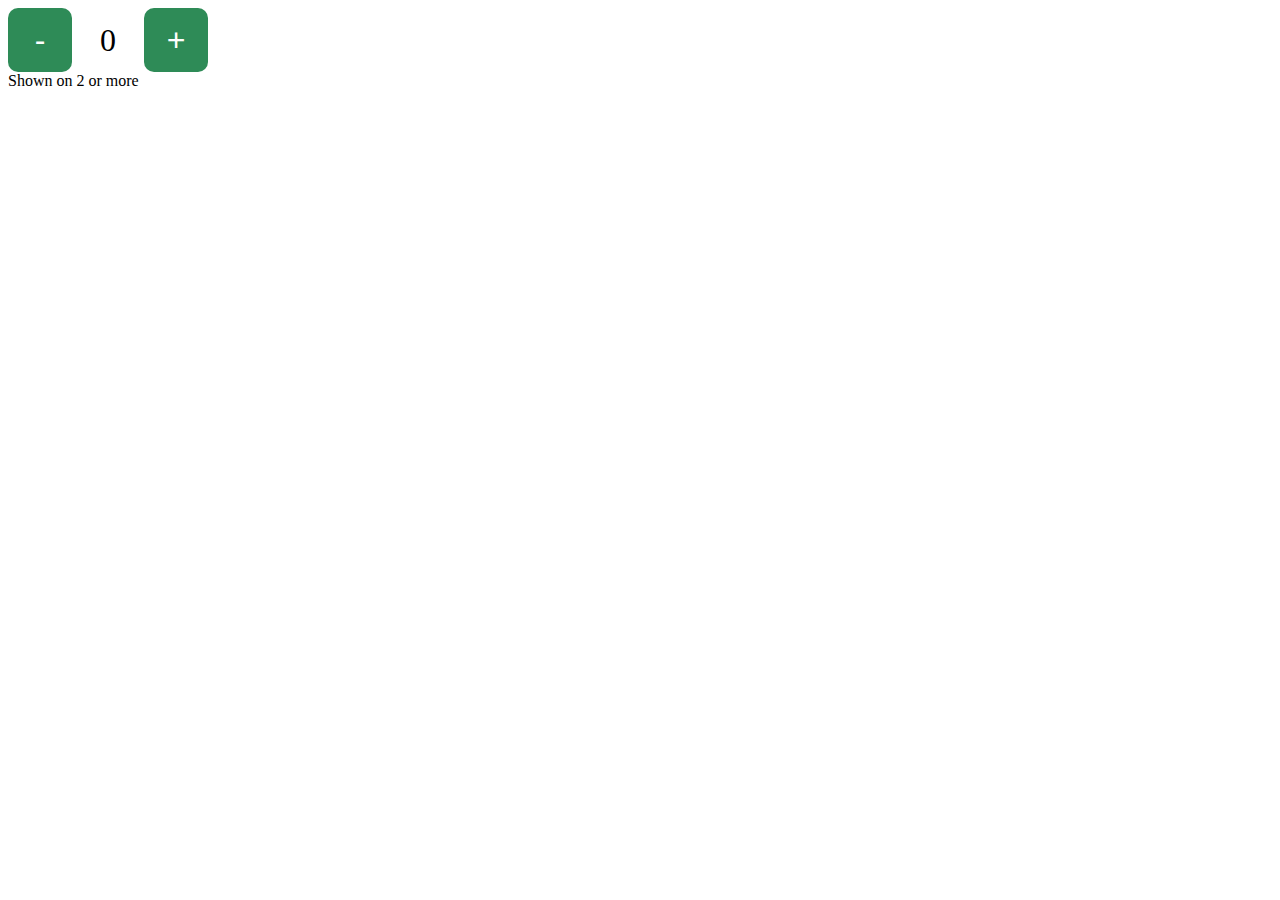
==== angularjs/index.html @ aed98121 "add angular library" ====
<!DOCTYPE html>
<html lang="en">
  <head>
    <meta charset="UTF-8">
    <meta name="viewport" content="width=device-width, initial-scale=1.0">
    <title>Document</title>
    <link rel="stylesheet" href="../base.css">
  </head>
  <body>
    <div ng-controller="MainCtrl">
      <button type="button" ng-click="minus()">-</button>
      <span ng-bind="count">0</span>
      <button type="button" ng-click="plus()">+</button>
      <div ng-show="count >= 2">
        Shown on 2 or more
      </div>
    </div>
  </body>
  <script type="text/javascript" src="./angularjs.js"></script>
  <script>
    Provider.controller('MainCtrl', ($scope) => {
      $scope.count = 0;
      $scope.minus = () => {
        $scope.count -= 1;
      };
      $scope.plus = () => {
        $scope.count += 1;
      };
    });
  </script>
</html>
---- base.css ----
span,
button {
  font-size: 200%;
}

span {
  width: 4rem;
  display: inline-block;
  text-align: center;
}

button {
  width: 4rem;
  height: 4rem;
  border: none;
  border-radius: 10px;
  background-color: seagreen;
  color: white;
}
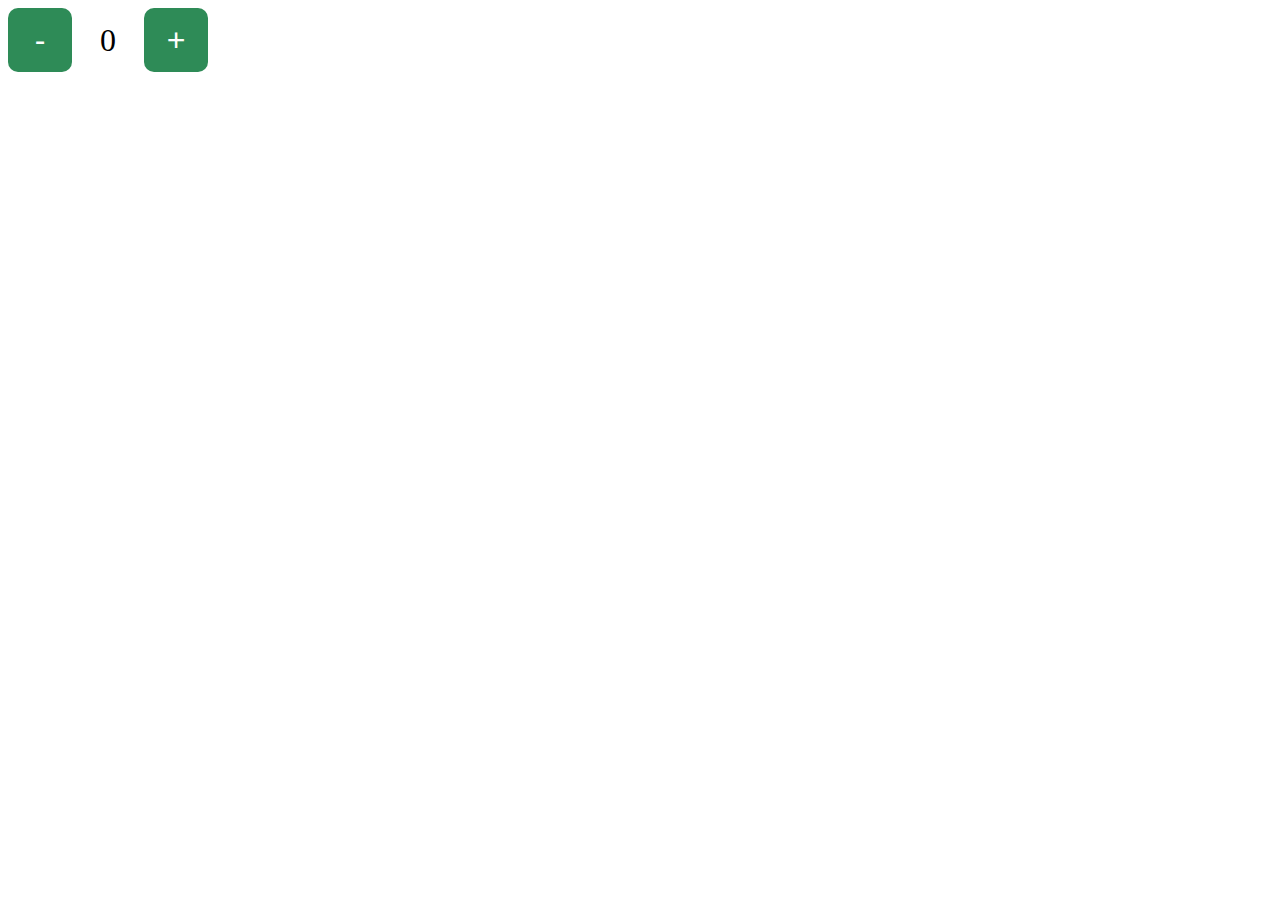
==== commit e78940bd: "code cleanup" ====
--- a/angularjs/index.html
+++ b/angularjs/index.html
@@ -3,7 +3,7 @@
   <head>
     <meta charset="UTF-8">
     <meta name="viewport" content="width=device-width, initial-scale=1.0">
-    <title>Document</title>
+    <title>AngularJS</title>
     <link rel="stylesheet" href="../base.css">
   </head>
   <body>
